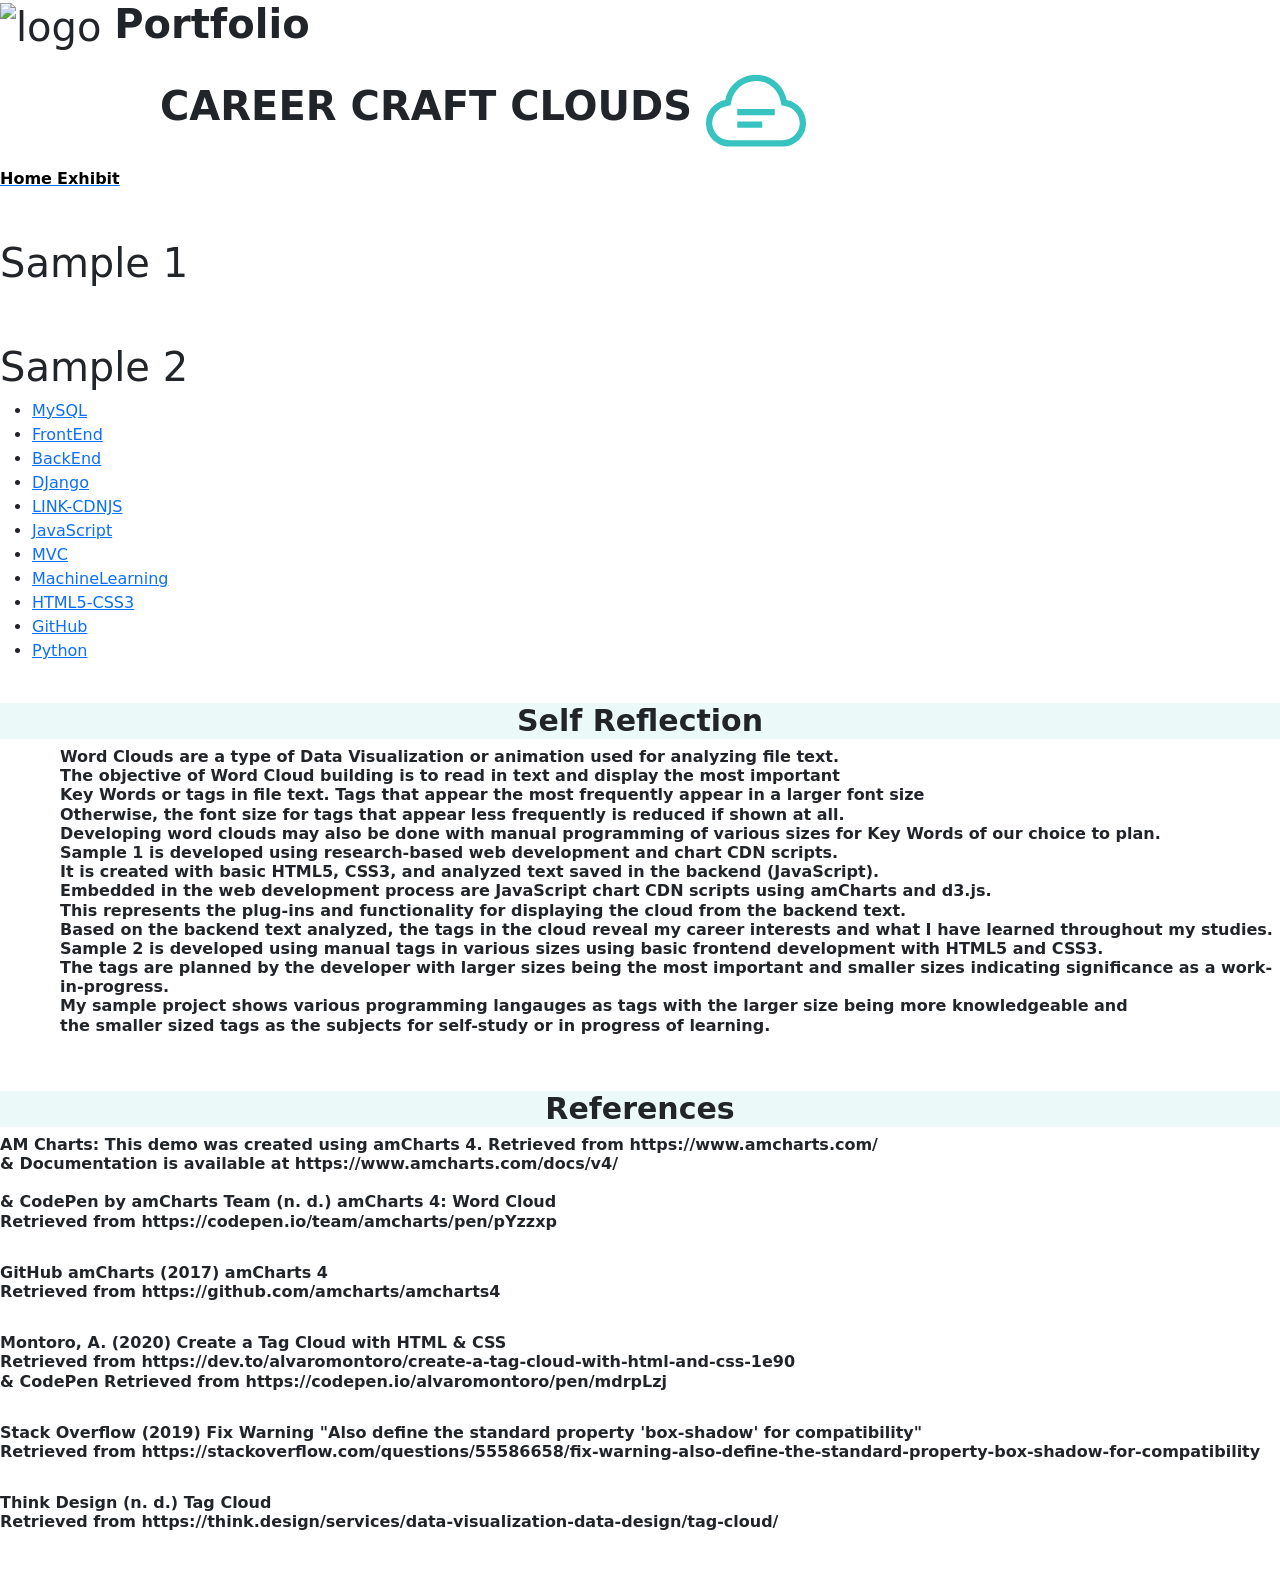
==== exhibit/myclouds.html @ 5a253c83 "KL0712-TECHIS" ====
<!DOCTYPE html>
<html lang="en">

<head>
  <meta charset=utf-8>
  <!-- X-UA-Compatible implementation -->
  <meta http-equiv="X-UA-Compatible" content="IE=edge">
  <meta name="viewport" content="width=device-width, initial-scale=1.0">

  <!-- Styling -->
  <link rel="stylesheet" type="text/css" href="/design/projects/myclouds.css">
  <link rel="stylesheet" type="text/css" href="/design/projects/settings.css">
  <link rel="preconnect" href="https://fonts.gstatic.com">
  <link href="https://fonts.googleapis.com/css2?family=Itim&display=swap" rel="stylesheet">
  <link rel="preconnect" href="https://fonts.gstatic.com">
  <link href="https://fonts.googleapis.com/css2?family=Itim&display=swap" rel="stylesheet">

  <!-- Bootstrap -->
  <link type="text/css" rel="stylesheet"
    href="https://cdn.jsdelivr.net/npm/bootstrap@5.3.0-alpha3/dist/css/bootstrap.min.css" />

  <script type="text/javascript"
    src="https://cdn.jsdelivr.net/npm/bootstrap@5.3.0-alpha3/dist/js/bootstrap.bundle.min.js">
    </script>

  <script src="https://cdn.jsdelivr.net/npm/bootstrap@5.0.2/dist/css/bootstrap.min.css" rel="stylesheet"
    integrity="sha384-EVSTQN3/azprG1Anm3QDgpJLIm9Nao0Yz1ztcQTwFspd3yD65VohhpuuCOmLASjC" crossorigin="anonymous">
    </script>

  <!-- Chart plugins & functionality -->
  <!-- amCharts 4 -->
  <script src="//cdn.amcharts.com/lib/4/core.js"></script>
  <script src="//cdn.amcharts.com/lib/4/charts.js"></script>
  <script src="//cdn.amcharts.com/lib/4/plugins/wordCloud.js"></script>
  <script src="//cdn.amcharts.com/lib/4/themes/animated.js"></script>

  <!-- d3.js -->
  <script src="https://cdnjs.cloudflare.com/ajax/libs/d3/3.5.5/d3.min.js"></script>
  <script src="https://cdnjs.cloudflare.com/ajax/libs/d3-cloud/1.2.5/d3.layout.cloud.min.js"></script>

  <!-- Head Content-->
  <title>Word Clouds</title>
  <link rel="icon" href="/images/favicon.svg" alt="techis">
</head>

<body>
  <section id="topnav">
    <h1 class="portfolio">
      <img class="logo" src="/images/logo.png" alt="logo" height="60" width="60">
      <b><span class="font-primary">P</span>ortfolio</b>
      </div>
    </h1>
  </section>

  <section id="menu">
    <h1 id="cloudtitle" style="margin-left: 160px; font-weight: bold;">
      <b><span class="font-primary">C</span>AREER</b> 
      <b><span class="font-primary">C</span>RAFT</b>
      <b><span class="font-primary">C</span>LOUDS</b>
      <img src="/images/projects/wordcloud.svg" alt="cloud" height="100" width="100">
    </h1>

    <a href="/index.html" style="--clr:#33cccc">
      <span class="font-primary" style="color: black"><b>Home</b></span>
      <i></i>
    </a>

    <a href="/exhibit.html" style="--clr:#33cccc">
      <span class="font-primary" style="color: black"><b>Exhibit</b></span>
      <i></i>
    </a>
  </section>
  <br><br>

  <h1 id="cloud1">Sample 1</h1>
  <div id="tagcloud1"></div>
  <br><br>

  <h1 id="cloud2">Sample 2</h1>
  <div id="tagcloud2">
    <ul class="cloud" role="navigation" aria-label="Webdev word cloud">
      <li><a href="#" data-weight="6">MySQL</a></li>
      <li><a href="#" data-weight="9">FrontEnd</a></li>
      <li><a href="#" data-weight="6">BackEnd</a></li>
      <li><a href="#" data-weight="3">DJango</a></li>
      <li><a href="#" data-weight="9">LINK-CDNJS</a></li>
      <li><a href="#" data-weight="6">JavaScript</a></li>
      <li><a href="#" data-weight="3">MVC</a></li>
      <li><a href="#" data-weight="9">MachineLearning</a></li>
      <li><a href="#" data-weight="9">HTML5-CSS3</a></li>
      <li><a href="#" data-weight="9">GitHub</a></li>
      <li><a href="#" data-weight="9">Python</a></li>
    </ul>
  </div>
  <br>
  <section id="essay" style="margin: 0; padding: 0;">
    <h1 style="background-color: #ebf9f8; font-size: 30px; font-weight: bold; text-align: center;">Self Reflection</h1>
    <h6 style="font-weight: bold; margin-left: 60px;">
      Word Clouds are a type of Data Visualization or animation used for analyzing file text.<br>
      The objective of Word Cloud building is to read in text and display the most important<br>
      Key Words or tags in file text. Tags that appear the most frequently appear in a larger font size<br>Otherwise, the font size for tags that appear less frequently is reduced if shown at all.<br>
      Developing word clouds may also be done with manual programming of various sizes for Key Words of our choice to plan.<br>
      Sample 1 is developed using research-based web development and chart CDN scripts.
      <br>It is created with basic HTML5, CSS3, and analyzed text saved in the backend (JavaScript).
      <br>Embedded in the web development process are JavaScript chart CDN scripts using amCharts and d3.js.
      <br>This represents the plug-ins and functionality for displaying the cloud from the backend text.
      <br>Based on the backend text analyzed, the tags in the cloud reveal my career interests and
      what I have learned throughout my studies.<br>
      Sample 2 is developed using manual tags in various sizes using basic frontend development with HTML5 and
      CSS3.
      <br>The tags are planned by the developer with larger sizes being the most important and smaller sizes
      indicating significance as a work-in-progress.<br>
      My sample project shows various programming langauges as tags with the larger size being more knowledgeable
      and<br>the smaller sized tags as the subjects for self-study or in progress of learning.
    </h6>
  </section>

  <br>
  <br>

  <section id="cites" style="margin: 0; padding: 0;">
    <h1 style="background-color: #ebf9f8; font-size: 30px; font-weight: bold; text-align: center;">References</h1>
    <h6 style="font-weight: bold;">
      AM Charts: This demo was created using amCharts 4.
      Retrieved from https://www.amcharts.com/
      <br>
      & Documentation is available at https://www.amcharts.com/docs/v4/<br>
      <br>
      & CodePen by amCharts Team (n. d.) amCharts 4: Word Cloud<br>
      Retrieved from https://codepen.io/team/amcharts/pen/pYzzxp
    </h6>
    <br>
    <h6 style="font-weight: bold;">GitHub amCharts (2017) amCharts 4<br>
      Retrieved from https://github.com/amcharts/amcharts4</h6>
    <br>
    <h6 style="font-weight: bold;">Montoro, A. (2020) Create a Tag Cloud with HTML & CSS<br>
      Retrieved from https://dev.to/alvaromontoro/create-a-tag-cloud-with-html-and-css-1e90<br>
      & CodePen Retrieved from https://codepen.io/alvaromontoro/pen/mdrpLzj
    </h6>
    <br>
    <h6 style="font-weight: bold;">Stack Overflow (2019) Fix Warning "Also define the standard property 'box-shadow' for
      compatibility"<br>
      Retrieved from
      https://stackoverflow.com/questions/55586658/fix-warning-also-define-the-standard-property-box-shadow-for-compatibility
    </h6>
    <br>
    <h6 style="font-weight: bold;">Think Design (n. d.) Tag Cloud<br>
      Retrieved from https://think.design/services/data-visualization-data-design/tag-cloud/</h6>
  </section>
  <br>
  <br>
  <script src="/backend/myclouds.js"></script>
</body>

</html>
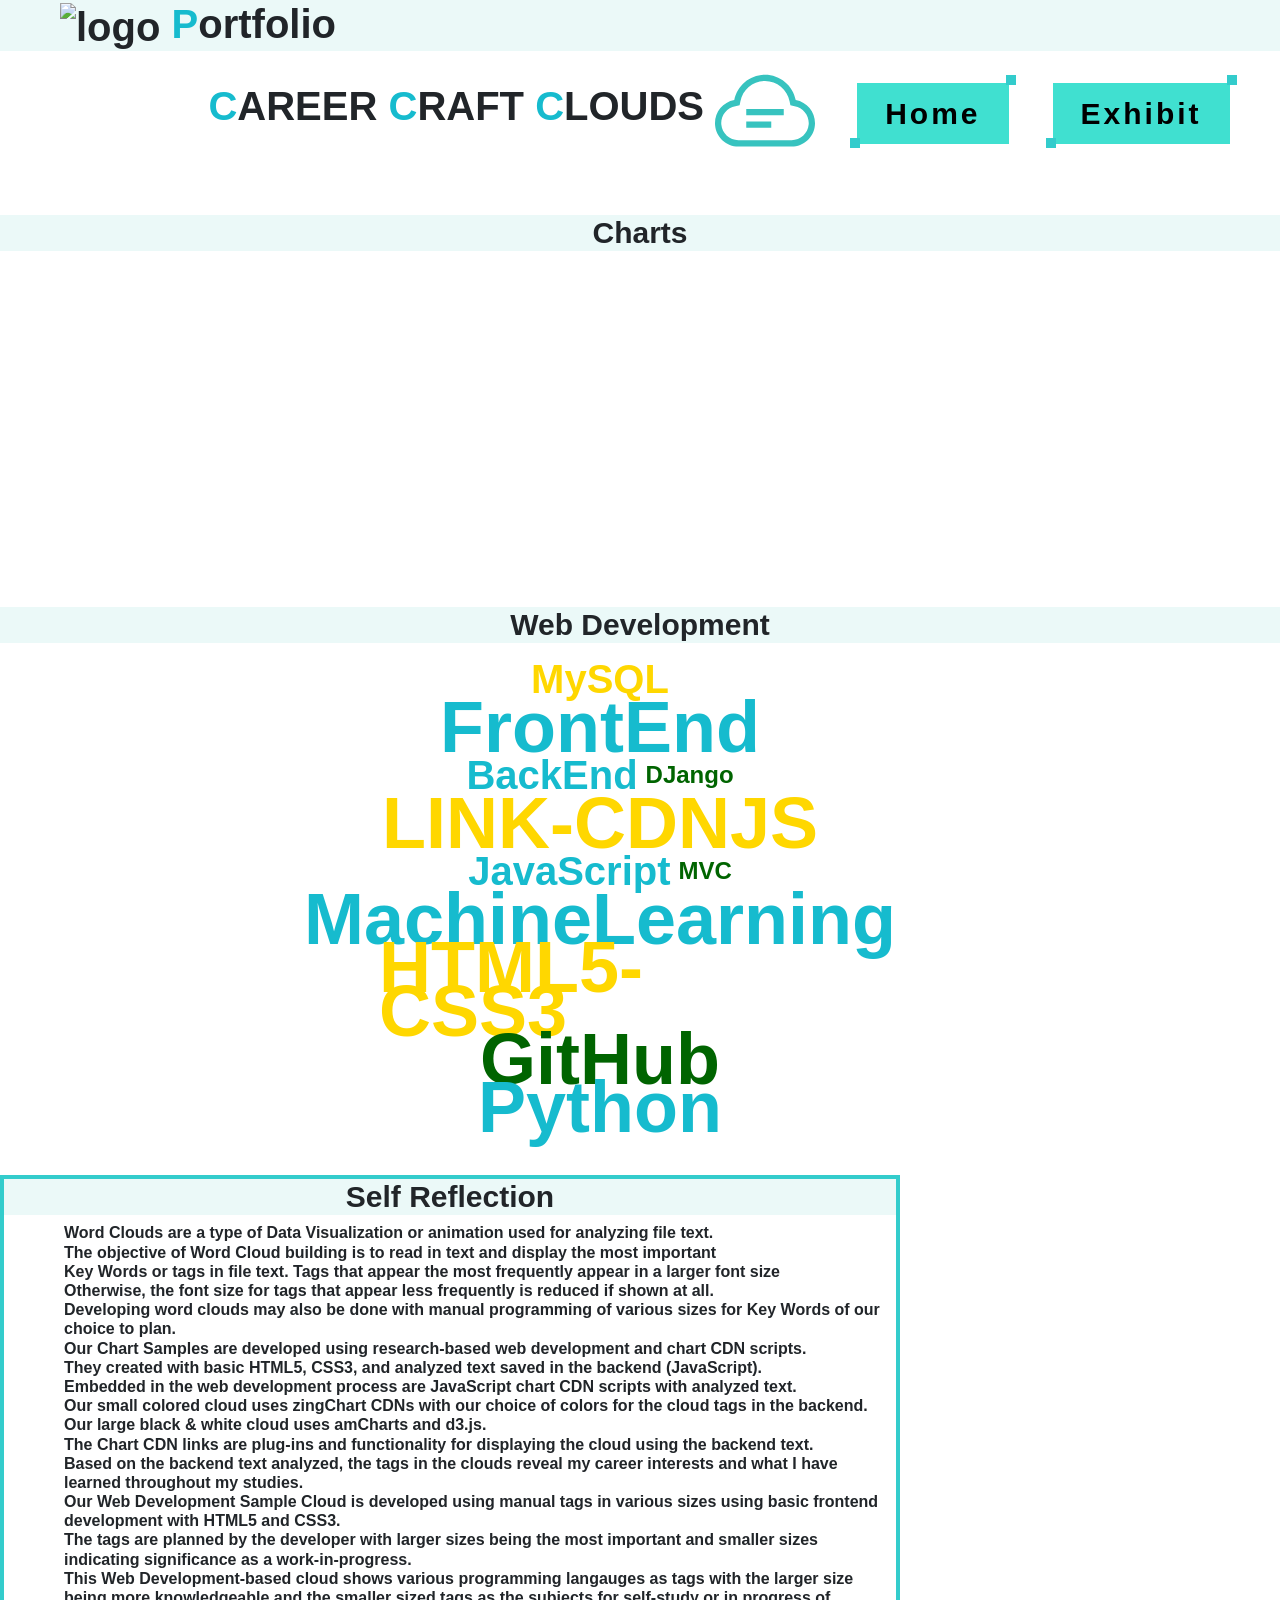
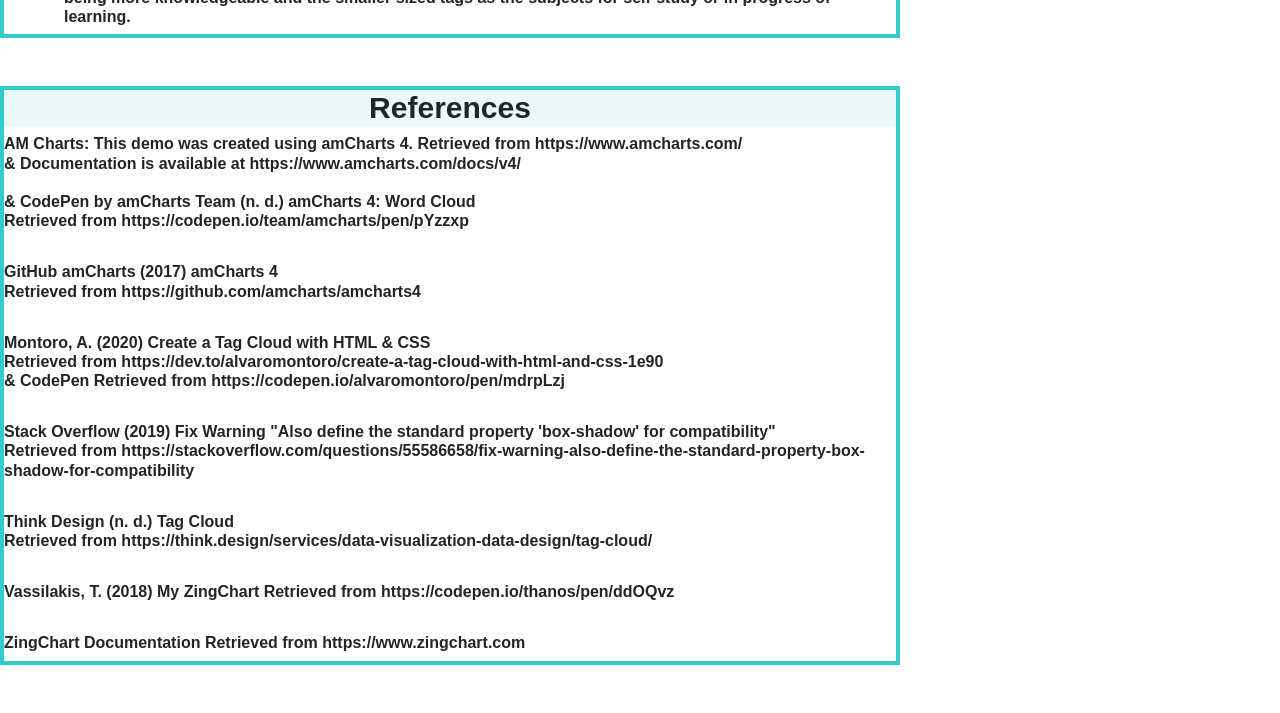
==== commit cd0a13f1: "KL0712-TECHIS" ====
--- a/exhibit/myclouds.html
+++ b/exhibit/myclouds.html
@@ -38,6 +38,12 @@
   <script src="https://cdnjs.cloudflare.com/ajax/libs/d3/3.5.5/d3.min.js"></script>
   <script src="https://cdnjs.cloudflare.com/ajax/libs/d3-cloud/1.2.5/d3.layout.cloud.min.js"></script>
 
+  <!-- zingchart -->
+  <script src="https://cdn.zingchart.com/zingchart.min.js"></script>
+  <script>
+    zingchart.MODULESDIR = "https://cdn.zingchart.com/modules/";
+  </script>
+
   <!-- Head Content-->
   <title>Word Clouds</title>
   <link rel="icon" href="/images/favicon.svg" alt="techis">
@@ -54,7 +60,7 @@
 
   <section id="menu">
     <h1 id="cloudtitle" style="margin-left: 160px; font-weight: bold;">
-      <b><span class="font-primary">C</span>AREER</b> 
+      <b><span class="font-primary">C</span>AREER</b>
       <b><span class="font-primary">C</span>RAFT</b>
       <b><span class="font-primary">C</span>LOUDS</b>
       <img src="/images/projects/wordcloud.svg" alt="cloud" height="100" width="100">
@@ -72,12 +78,13 @@
   </section>
   <br><br>
 
-  <h1 id="cloud1">Sample 1</h1>
-  <div id="tagcloud1"></div>
+  <h1 id="cloud">Charts</h1>
+  <div id="cloud1"></div>
+  <div id="cloud2"></div>
   <br><br>
 
-  <h1 id="cloud2">Sample 2</h1>
-  <div id="tagcloud2">
+  <h1 id="cloud">Web Development</h1>
+  <div id="cloud3">
     <ul class="cloud" role="navigation" aria-label="Webdev word cloud">
       <li><a href="#" data-weight="6">MySQL</a></li>
       <li><a href="#" data-weight="9">FrontEnd</a></li>
@@ -98,27 +105,31 @@
     <h6 style="font-weight: bold; margin-left: 60px;">
       Word Clouds are a type of Data Visualization or animation used for analyzing file text.<br>
       The objective of Word Cloud building is to read in text and display the most important<br>
-      Key Words or tags in file text. Tags that appear the most frequently appear in a larger font size<br>Otherwise, the font size for tags that appear less frequently is reduced if shown at all.<br>
-      Developing word clouds may also be done with manual programming of various sizes for Key Words of our choice to plan.<br>
-      Sample 1 is developed using research-based web development and chart CDN scripts.
-      <br>It is created with basic HTML5, CSS3, and analyzed text saved in the backend (JavaScript).
-      <br>Embedded in the web development process are JavaScript chart CDN scripts using amCharts and d3.js.
-      <br>This represents the plug-ins and functionality for displaying the cloud from the backend text.
-      <br>Based on the backend text analyzed, the tags in the cloud reveal my career interests and
+      Key Words or tags in file text. Tags that appear the most frequently appear in a larger font size<br>Otherwise,
+      the font size for tags that appear less frequently is reduced if shown at all.<br>
+      Developing word clouds may also be done with manual programming of various sizes for Key Words of our choice to
+      plan.<br>
+      Our Chart Samples are developed using research-based web development and chart CDN scripts.
+      <br>They created with basic HTML5, CSS3, and analyzed text saved in the backend (JavaScript).
+      <br>Embedded in the web development process are JavaScript chart CDN scripts with analyzed text.
+      <br>Our small colored cloud uses zingChart CDNs with our choice of colors for the cloud tags in the
+      backend.<br>Our large black & white cloud uses amCharts and d3.js.
+      <br>The Chart CDN links are plug-ins and functionality for displaying the cloud using the backend text.
+      <br>Based on the backend text analyzed, the tags in the clouds reveal my career interests and
       what I have learned throughout my studies.<br>
-      Sample 2 is developed using manual tags in various sizes using basic frontend development with HTML5 and
-      CSS3.
+      Our Web Development Sample Cloud is developed using manual tags in various sizes using basic frontend development
+      with HTML5 and CSS3.
       <br>The tags are planned by the developer with larger sizes being the most important and smaller sizes
       indicating significance as a work-in-progress.<br>
-      My sample project shows various programming langauges as tags with the larger size being more knowledgeable
-      and<br>the smaller sized tags as the subjects for self-study or in progress of learning.
+      This Web Development-based cloud shows various programming langauges as tags with the larger size being more
+      knowledgeable and the smaller sized tags as the subjects for self-study or in progress of learning.
     </h6>
   </section>
 
   <br>
   <br>
 
-  <section id="cites" style="margin: 0; padding: 0;">
+  <section id="essay" style="margin: 0; padding: 0;">
     <h1 style="background-color: #ebf9f8; font-size: 30px; font-weight: bold; text-align: center;">References</h1>
     <h6 style="font-weight: bold;">
       AM Charts: This demo was created using amCharts 4.
@@ -146,6 +157,11 @@
     <br>
     <h6 style="font-weight: bold;">Think Design (n. d.) Tag Cloud<br>
       Retrieved from https://think.design/services/data-visualization-data-design/tag-cloud/</h6>
+    <br>
+    <h6 style="font-weight: bold;">Vassilakis, T. (2018) My ZingChart Retrieved from
+      https://codepen.io/thanos/pen/ddOQvz</h6>
+    <br>
+    <h6 style="font-weight: bold;">ZingChart Documentation Retrieved from https://www.zingchart.com</h6>
   </section>
   <br>
   <br>
--- a/design/projects/myclouds.css
+++ b/design/projects/myclouds.css
@@ -0,0 +1,124 @@
+#wordcloud h1,
+h2 {
+  text-align: center;
+  font-weight: bold;
+}
+
+#cloud {
+  font-size: 30px;
+  font-weight: bold;
+  background-color: #EBF9F8;
+  text-align: center;
+}
+
+#essay {
+  border: 4px solid #33CCCC;
+  width: 900px;
+  margin-left: 150px;
+  font-weight: bold;
+}
+
+/* Word Cloud 1 & 2 */
+#cloud1 {
+  width: 1200px;
+  height: 300px;
+  margin-left: 60px;
+  font-weight: bold;
+  align-items: center;
+  justify-content: center;
+}
+
+/* Word Cloud 3 */
+#cloud3 {
+  height: 500px;
+  width: 1200px;
+  font-weight: bold;
+  display: flex;
+  align-items: center;
+  justify-content: center;
+}
+
+ul.cloud {
+  list-style: none;
+  padding-left: 0;
+  display: flex;
+  flex-wrap: wrap;
+  align-items: center;
+  justify-content: center;
+  line-height: 2.75rem;
+  width: 450px;
+}
+
+ul.cloud a {
+  /* Supported by any browser? --size: attr(data-weight number); 
+  */
+  --size: 4;
+  --color: #16bbce;
+  color: var(--color);
+  font-size: calc(var(--size) * 0.25rem + 0.5rem);
+  display: block;
+  padding: 0.125rem 0.25rem;
+  position: relative;
+  text-decoration: none;
+  /* 
+  For different tones of a single color
+  opacity: calc((15 - (9 - var(--size))) / 15); 
+  */
+}
+
+ul.cloud a[data-weight="3"] {
+  --size: 4;
+}
+
+ul.cloud a[data-weight="6"] {
+  --size: 8;
+}
+
+ul.cloud a[data-weight="9"] {
+  --size: 16;
+}
+
+ul[data-show-value] a::after {
+  content: " (" attr(data-weight) ")";
+  font-size: 1rem;
+}
+
+ul.cloud li:nth-child(2n+1) a {
+  --color: #16BBCE;
+}
+
+ul.cloud li:nth-child(3n+1) a {
+  --color: #006400;
+}
+
+ul.cloud li:nth-child(4n+1) a {
+  --color: gold;
+}
+
+ul.cloud a:focus {
+  outline: 1px dashed;
+}
+
+ul.cloud a::before {
+  content: "";
+  position: absolute;
+  top: 0;
+  left: 50%;
+  width: 0;
+  height: 100%;
+  background: var(--color);
+  transform: translate(-50%, 0);
+  opacity: 0.15;
+  transition: width 0.25s;
+}
+
+ul.cloud a:focus::before,
+ul.cloud a:hover::before {
+  width: 100%;
+}
+
+@media (prefers-reduced-motion) {
+  ul.cloud * {
+    transition: none !important;
+  }
+}
--- a/design/projects/settings.css
+++ b/design/projects/settings.css
@@ -0,0 +1,121 @@
+*,
+body {
+  padding: 0;
+  margin: 0;
+  font-family: Arial;
+  font-weight: bold;
+}
+
+#topnav {
+  background-color: #EBF9F8;
+}
+
+#topnav h1 {
+  margin-left: 60px;
+}
+
+h1 {
+  font-size: 30px;
+}
+
+span {
+  font-weight: bold;
+  color: #16bbce;
+}
+
+/* menu */
+#menu {
+  display: flex;
+  justify-content: center;
+  align-items: center;
+  min-height: 100px;
+  flex-direction: row;
+  gap: 40px;
+}
+
+#menu a {
+  color: black;
+  position: relative;
+  text-decoration: none;
+  font-size: 30px;
+  letter-spacing: 0.1em;
+  font-weight: 400;
+  padding: 10px 30px;
+  transition: 0.5s;
+}
+
+#menu a:hover {
+  color: black;
+  letter-spacing: 0.25em;
+  background: var(--clr);
+  box-shadow: 0 0 35px var(--clr);
+}
+
+#menu a::before {
+  content: '';
+  position: absolute;
+  inset: 2px;
+  color: black;
+  background: turquoise;
+}
+
+#menu a span {
+  position: relative;
+  z-index: 1;
+}
+
+#menu a i {
+  position: absolute;
+  inset: 0;
+  display: block;
+}
+
+#menu a i::before {
+  content: '';
+  position: absolute;
+  top: -6px;
+  left: 100%;
+  width: 10px;
+  height: 10px;
+  border: 2px solid var(--clr);
+  background: #33cccc;
+  transform: translateX(-50%);
+  transition: 0.5s;
+}
+
+#menu a:hover i::before {
+  left: 0%;
+  transform: translateX(-50%) rotate(45deg);
+  box-shadow: 40px 39px var(--clr);
+}
+
+#menu a i::after {
+  content: '';
+  position: absolute;
+  bottom: -2px;
+  left: 0;
+  color: black;
+  width: 10px;
+  height: 10px;
+  border: 2px solid var(--clr);
+  background: #33cccc;
+  transform: translateX(-50%);
+  transition: 0.5s;
+}
+
+#menu a:hover i::after {
+  left: 100%;
+  transform: translateX(-50%) rotate(-45deg);
+  box-shadow: 38px -39px var(--clr);
+}
+
+#cites {
+  border: 4px solid #33CCCC;
+  width: 1200px;
+  margin-left: 300px;
+  font-weight: bold;
+}
+
+#cites h6 {
+  margin-left: 60px;
+}
